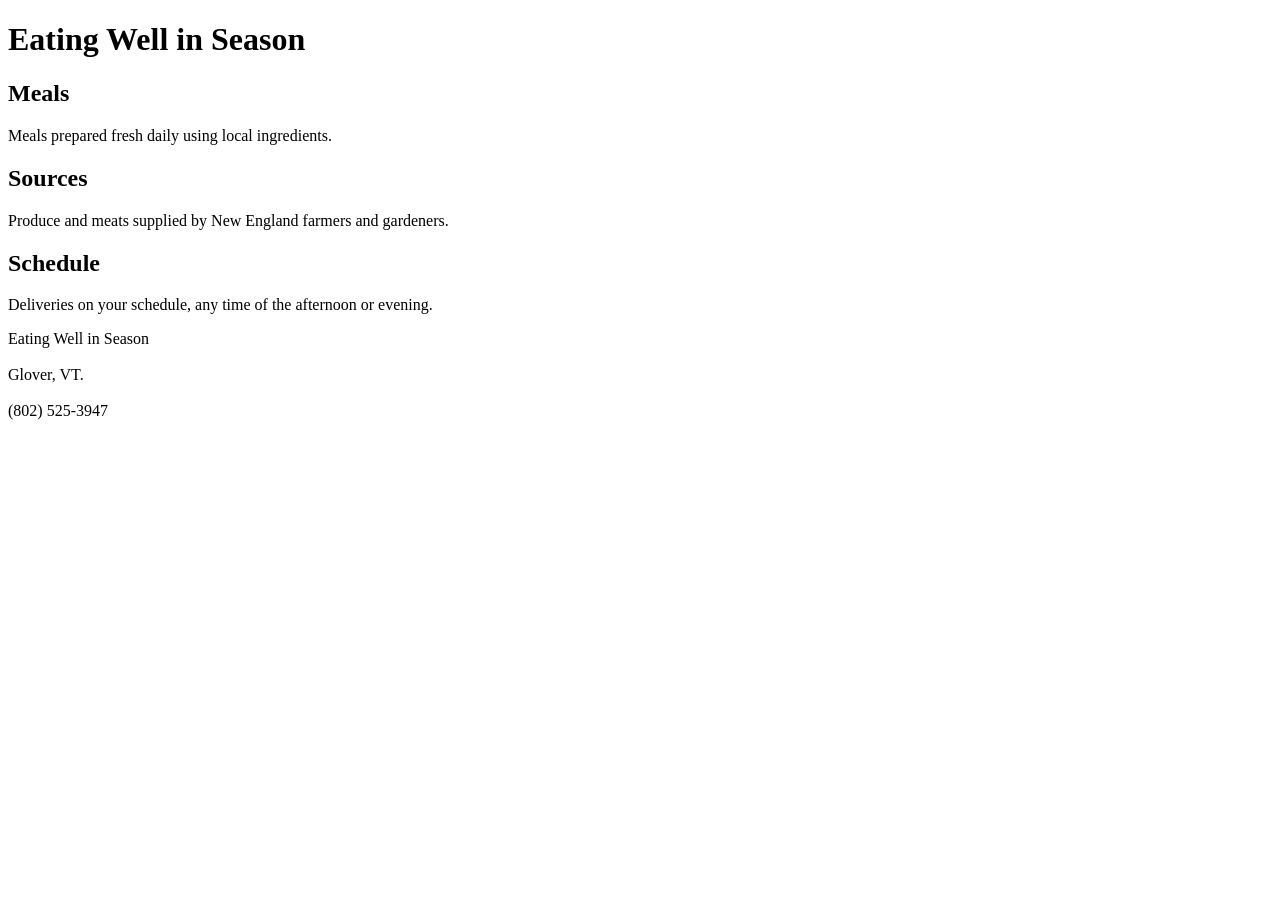
==== eating well/index.html @ 650a742e "Chickenman init" ====
<!DOCTYPE html>
<html lang="en">
  <head>
    <!-- 
     * Eating Well in Season
     * Author: [Your Name]
     * Date: [Today's Date]
     -->
    <meta charset="UTF-8">
    <meta name="viewport" content="width=device-width, initial-scale=1.0">
    <title>Eating Well in Season</title>
    <link rel="stylesheet" href="styles.css">
  </head>
  <body>
    <header>
      <h1>Eating Well in Season</h1>
    </header>
    <main>
      <section>
        <h2>Meals</h2>
        <p>Meals prepared fresh daily using local ingredients.</p>
      </section>
      <section>
        <h2>Sources</h2>
        <p>Produce and meats supplied by New England farmers and gardeners.</p>
      </section>
      <section>
        <h2>Schedule</h2>
        <p>Deliveries on your schedule, any time of the afternoon or evening.</p>
      </section>
    </main>
    <footer>
      <p class="footer-text">Eating Well in Season <br> <br> Glover, VT. <br> <br> (802) 525-3947</p>
    </footer>
  </body>
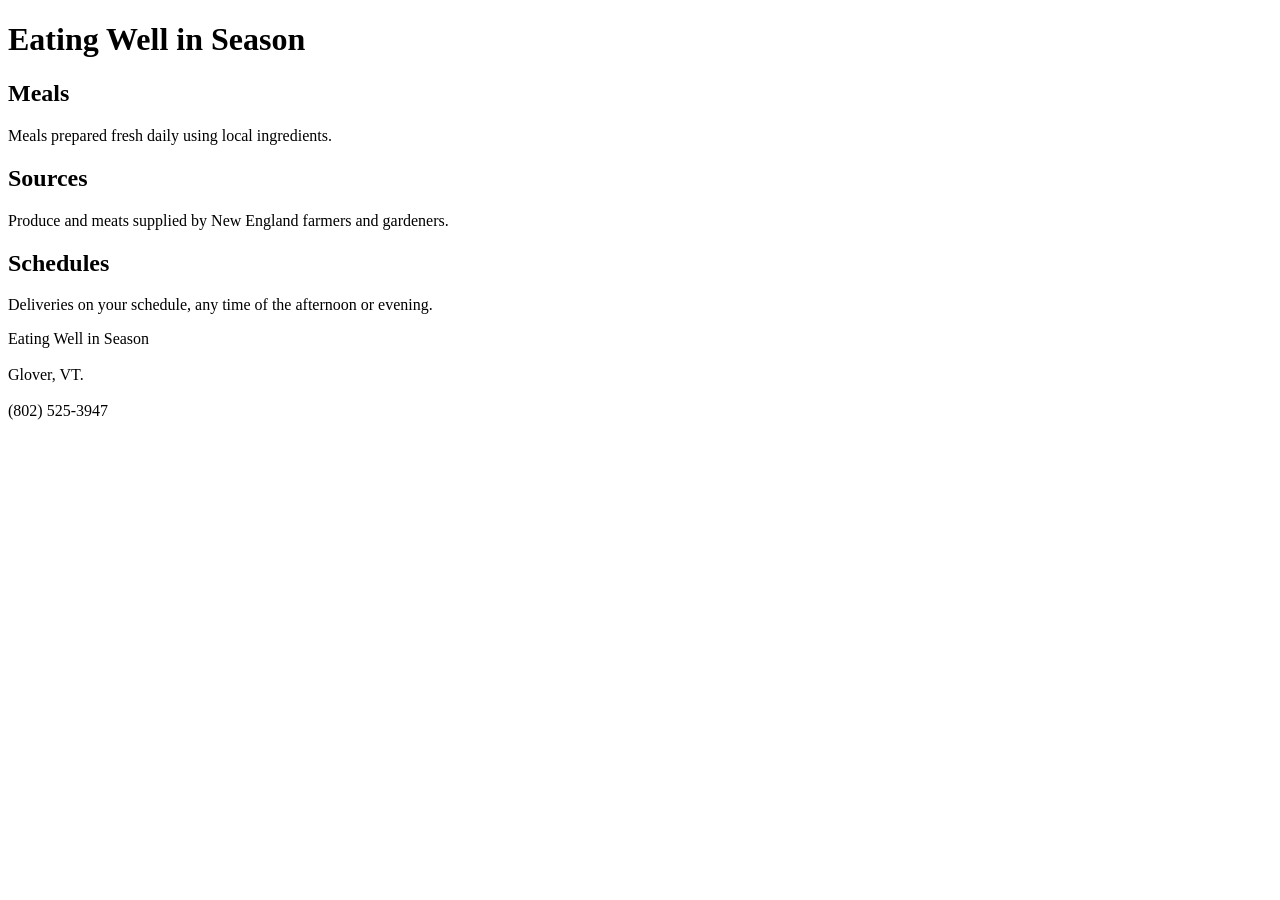
==== commit 47c0d849: "changed schedue to schedeules" ====
--- a/eating well/index.html
+++ b/eating well/index.html
@@ -6,10 +6,10 @@
      * Author: [Your Name]
      * Date: [Today's Date]
      -->
-    <meta charset="UTF-8">
-    <meta name="viewport" content="width=device-width, initial-scale=1.0">
+    <meta charset="UTF-8" />
+    <meta name="viewport" content="width=device-width, initial-scale=1.0" />
     <title>Eating Well in Season</title>
-    <link rel="stylesheet" href="styles.css">
+    <link rel="stylesheet" href="styles.css" />
   </head>
   <body>
     <header>
@@ -25,11 +25,20 @@
         <p>Produce and meats supplied by New England farmers and gardeners.</p>
       </section>
       <section>
-        <h2>Schedule</h2>
-        <p>Deliveries on your schedule, any time of the afternoon or evening.</p>
+        <h2>Schedules</h2>
+        <p>
+          Deliveries on your schedule, any time of the afternoon or evening.
+        </p>
       </section>
     </main>
     <footer>
-      <p class="footer-text">Eating Well in Season <br> <br> Glover, VT. <br> <br> (802) 525-3947</p>
+      <p class="footer-text">
+        Eating Well in Season <br />
+        <br />
+        Glover, VT. <br />
+        <br />
+        (802) 525-3947
+      </p>
     </footer>
   </body>
+</html>
